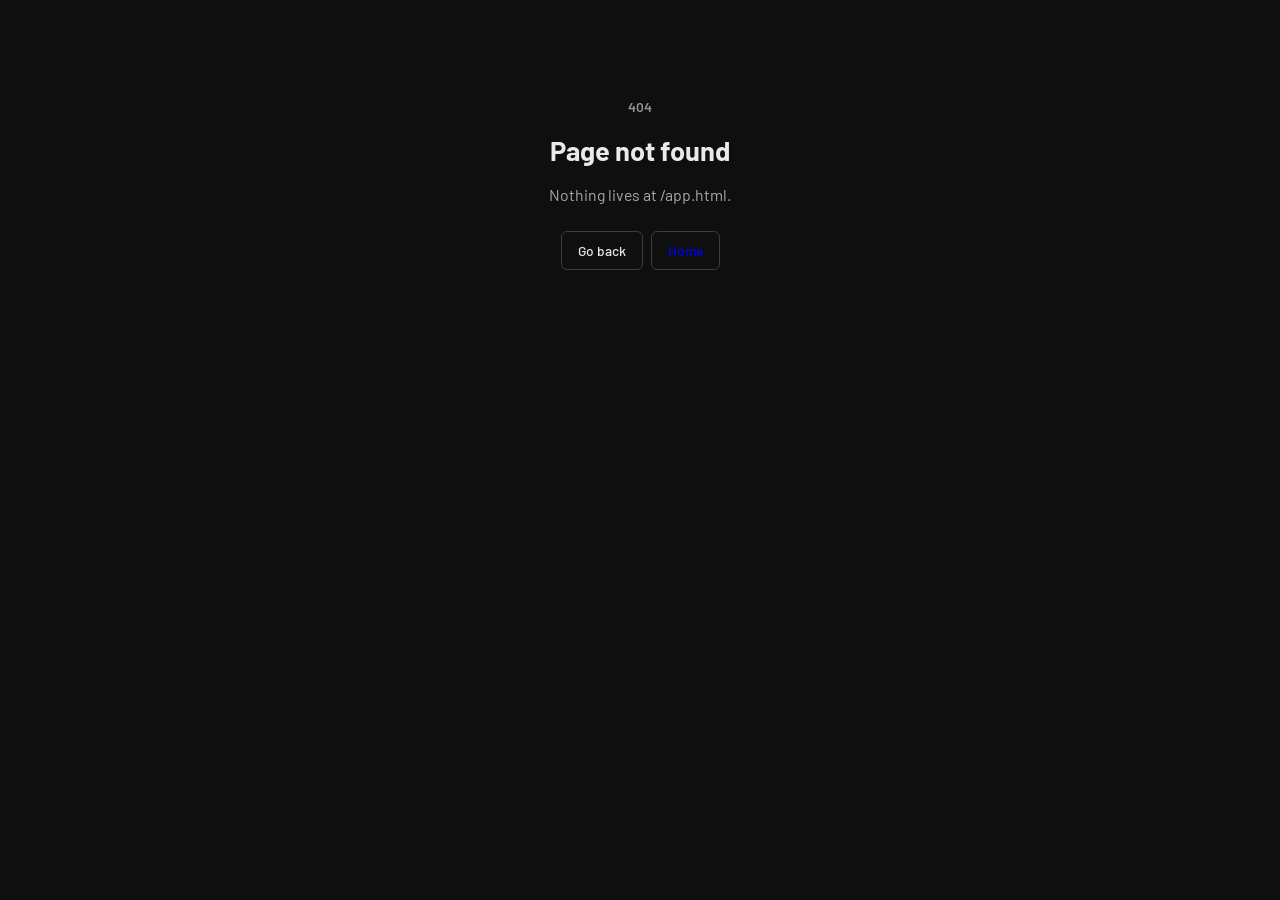
==== app.html @ bf7c2fe6 "ryven.kyber.run: built from ryven-website (zig build release -Dgenerate=true)" ====
<!doctype html>
<html data-vapor-wasm="/_vapor/vapor.648073c312.wasm" data-vapor-browser="/_vapor/browser.4c4c45d709.js" lang="en">

<head>
  <title>ryven: a Postgres dashboard you run yourself</title>
  <meta charset="utf-8" />
  <meta name="description"
    content="ryven is a dashboard for your Postgres that you run yourself: one binary, pointed at your database, in your browser. Live charts, every table, SQL with EXPLAIN ANALYZE, and the crashes your vapor app reports." />
  <meta property="og:title" content="ryven: a Postgres dashboard you run yourself" />
  <meta property="og:description"
    content="One binary, pointed at your database, in your browser. Live charts, every table, SQL with EXPLAIN ANALYZE." />
  <meta property="og:image" content="https://ryven.kyber.run/assets/shots/overview-dark.webp" />
  <meta property="og:url" content="https://ryven.kyber.run" />
  <meta property="og:type" content="website" />
  <meta name="twitter:card" content="summary_large_image" />
  <meta name="viewport" content="width=device-width, initial-scale=1.0" />
  <link rel="icon" href="/assets/icon.svg" type="image/svg+xml" />
  <link rel="preload" href="/_vapor/vapor.648073c312.wasm" as="fetch" type="application/wasm" crossorigin />

  <link rel="preconnect" href="https://fonts.googleapis.com" />
  <link rel="preconnect" href="https://fonts.gstatic.com" crossorigin />

  <link href="https://fonts.googleapis.com/css2?family=Bruno+Ace&display=swap" rel="stylesheet" media="print"
    onload="this.media = 'all'" />

  <link
    href="https://fonts.googleapis.com/css2?family=Barlow:ital,wght@0,100;0,200;0,300;0,400;0,500;0,600;0,700;0,800;0,900;1,100;1,200;1,300;1,400;1,500;1,600;1,700;1,800;1,900&display=swap"
    rel="stylesheet" />

  <link
    href="https://fonts.googleapis.com/css2?family=IBM+Plex+Mono:wght@300;400;500&family=IBM+Plex+Sans:ital,wght@0,100..700;1,100..700&family=Montserrat:ital,wght@0,100..900;1,100..900&display=swap"
    rel="stylesheet" />

  <script type="module" src="/_vapor/bundle.7cd4537fbf.js"></script>
  <!-- Bootstrap Icons 1.13.1, served with the app so it works offline. -->
  <link rel="stylesheet" href="/assets/css/bootstrap-icons.css" />

  <style>
    body {
      margin: 0;
      padding: 0;
      font-family: "Barlow", sans-serif;
      font-optical-sizing: auto;
      height: 100dvh;
      width: 100%;
      box-sizing: border-box;
      flex-shrink: 0;
      background-color: rgba(var(--background));
      color: rgb(var(--text_color));
      transition:
        background-color 0.3s ease,
        color 0.3s ease;
      scrollbar-width: none;
      /* Firefox */
      -ms-overflow-style: none;
      /* IE/Edge */
    }

    *,
    *::before,
    *::after {
      box-sizing: border-box;
      -webkit-tap-highlight-color: transparent;
      -webkit-scrollbar: display: none;
      scrollbar-width: none;
      -ms-overflow-style: none;
      /* Chrome, Safari, Opera */
      margin: 0;
    }

    ::view-transition-group(*) {
      animation-duration: 150ms;
    }

    ::view-transition-old(*),
    ::view-transition-new(*) {
      /* animation: none; */
    }

    p,
    h1,
    h2,
    h3,
    h4,
    h5,
    h6,
    textarea {
      line-height: 1.5;
      font-size-adjust: 0.5;
    }

    table {
      border-collapse: separate;
      border-spacing: 0;
    }

    /* The ring a control shows while it has keyboard focus: on Tab, not
       on a mouse click. */
    :focus-visible {
      outline: 2px solid rgb(var(--text_color));
      outline-offset: 2px;
    }

    button, p, input {
      font-family: inherit;
    }

    button {
      font-family: inherit;
      /* font-size: inherit; */
      /* line-height: inherit; */
      color: inherit;
      /* min-width: 0; */
      /* box-sizing: border-box; */
      /* display: flex; */
      /* add these: */
      /* padding: 0; */
      /* border: none; */
      /* background: none; */
      /* text-align: inherit; */
      /* appearance: none; */
    }



    input[type="file"]::file-selector-button {
      background: transparent;
      color: transparent;
      border: none;
    }


    input:-webkit-autofill {
      -webkit-box-shadow: 0 0 0 1000px transparent inset;
      -webkit-text-fill-color: inherit;
      caret-color: inherit;
      transition: background-color 5000s ease-in-out 0s;
    }

    .reload-indicator {
      position: fixed;
      top: 16px;
      right: 16px;
      background: #1a1a1a;
      color: #fff;
      padding: 10px 16px;
      border-radius: 6px;
      display: none;
      align-items: center;
      gap: 10px;
      font-family: system-ui, sans-serif;
      font-size: 14px;
      z-index: 99999;
      box-shadow: 0 4px 12px rgba(0, 0, 0, 0.3);
    }

    .reload-indicator.visible {
      display: flex;
    }

    .reload-spinner {
      width: 14px;
      height: 14px;
      border: 2px solid #333;
      border-top-color: #fff;
      border-radius: 50%;
      animation: spin 0.8s linear infinite;
    }

    @keyframes spin {
      to {
        transform: rotate(360deg);
      }
    }

    /* The site's feature rows that put their screenshot on the left; doubled
       to outrank the element's own class. A phone stacks them all alike. */
    [data-flip="true"][data-flip="true"] {
      flex-direction: row-reverse;
    }

    /* A feature's text keeps level with the top of its screenshot, and in
       view while a tall one scrolls past. */
    [data-beside="true"] {
      flex: 1 1 340px;
      min-width: 0;
      position: sticky;
      top: 48px;
      align-self: flex-start;
    }

    /* A feature's screenshots: the larger share of its row. */
    [data-shots="true"] {
      flex: 2 1 560px;
      min-width: 0;
    }

    @media (max-width: 767px) {
      [data-flip="true"][data-flip="true"] {
        flex-direction: column;
      }

      /* Stacked, a basis would be a height. */
      [data-beside="true"],
      [data-shots="true"] {
        flex: none;
        width: 100%;
        position: static;
        align-self: stretch;
      }
    }
  </style>
</head>

<body>
  <main id="contents" style="display: contents"></main>
  <div id="layer-tooltip" class="layer-root"></div>
  <div id="layer-popover" class="layer-root"></div>
  <div id="layer-modal"></div>
  <div id="layer-toast"></div>
</body>

</html>
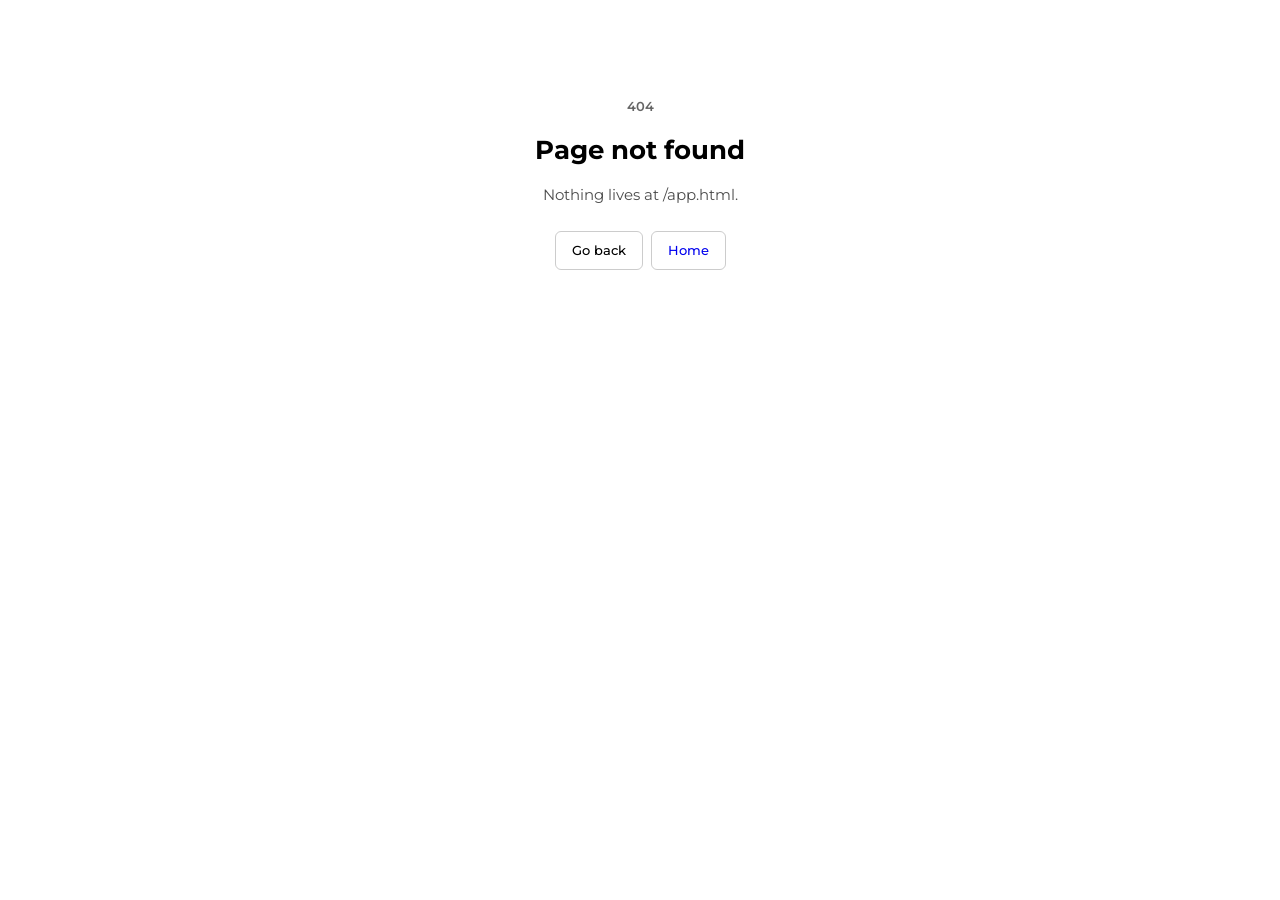
==== commit c9edf2cf: "Black and white light theme, white on black dark, copyable commands Built from ryven-website (zig bu" ====
--- a/app.html
+++ b/app.html
@@ -1,5 +1,5 @@
 <!doctype html>
-<html data-vapor-wasm="/_vapor/vapor.648073c312.wasm" data-vapor-browser="/_vapor/browser.4c4c45d709.js" lang="en">
+<html data-vapor-wasm="/_vapor/vapor.ff3b873474.wasm" data-vapor-browser="/_vapor/browser.4c4c45d709.js" lang="en">
 
 <head>
   <title>ryven: a Postgres dashboard you run yourself</title>
@@ -15,20 +15,13 @@
   <meta name="twitter:card" content="summary_large_image" />
   <meta name="viewport" content="width=device-width, initial-scale=1.0" />
   <link rel="icon" href="/assets/icon.svg" type="image/svg+xml" />
-  <link rel="preload" href="/_vapor/vapor.648073c312.wasm" as="fetch" type="application/wasm" crossorigin />
+  <link rel="preload" href="/_vapor/vapor.ff3b873474.wasm" as="fetch" type="application/wasm" crossorigin />
 
   <link rel="preconnect" href="https://fonts.googleapis.com" />
   <link rel="preconnect" href="https://fonts.gstatic.com" crossorigin />
 
-  <link href="https://fonts.googleapis.com/css2?family=Bruno+Ace&display=swap" rel="stylesheet" media="print"
-    onload="this.media = 'all'" />
-
   <link
-    href="https://fonts.googleapis.com/css2?family=Barlow:ital,wght@0,100;0,200;0,300;0,400;0,500;0,600;0,700;0,800;0,900;1,100;1,200;1,300;1,400;1,500;1,600;1,700;1,800;1,900&display=swap"
-    rel="stylesheet" />
-
-  <link
-    href="https://fonts.googleapis.com/css2?family=IBM+Plex+Mono:wght@300;400;500&family=IBM+Plex+Sans:ital,wght@0,100..700;1,100..700&family=Montserrat:ital,wght@0,100..900;1,100..900&display=swap"
+    href="https://fonts.googleapis.com/css2?family=IBM+Plex+Mono:wght@300;400;500&family=Montserrat:ital,wght@0,100..900;1,100..900&display=swap"
     rel="stylesheet" />
 
   <script type="module" src="/_vapor/bundle.7cd4537fbf.js"></script>
@@ -39,7 +32,7 @@
     body {
       margin: 0;
       padding: 0;
-      font-family: "Barlow", sans-serif;
+      font-family: "Montserrat", sans-serif;
       font-optical-sizing: auto;
       height: 100dvh;
       width: 100%;
@@ -173,6 +166,32 @@
       }
     }
 
+    /* A screenshot comes in both themes (Home.zig's Shot); the page shows
+       its own theme's one. */
+    [data-shot] {
+      display: block;
+    }
+
+    [data-shot="dark"],
+    [data-theme="dark"] [data-shot="light"] {
+      display: none;
+    }
+
+    [data-theme="dark"] [data-shot="dark"] {
+      display: block;
+    }
+
+    /* The shots are of ryven's own themes, blue in light and lime in dark:
+       grey on this black and white page, in colour while hovered. */
+    [data-shot] {
+      filter: grayscale(1);
+      transition: filter 0.3s ease;
+    }
+
+    [data-shot]:hover {
+      filter: none;
+    }
+
     /* The site's feature rows that put their screenshot on the left; doubled
        to outrank the element's own class. A phone stacks them all alike. */
     [data-flip="true"][data-flip="true"] {
